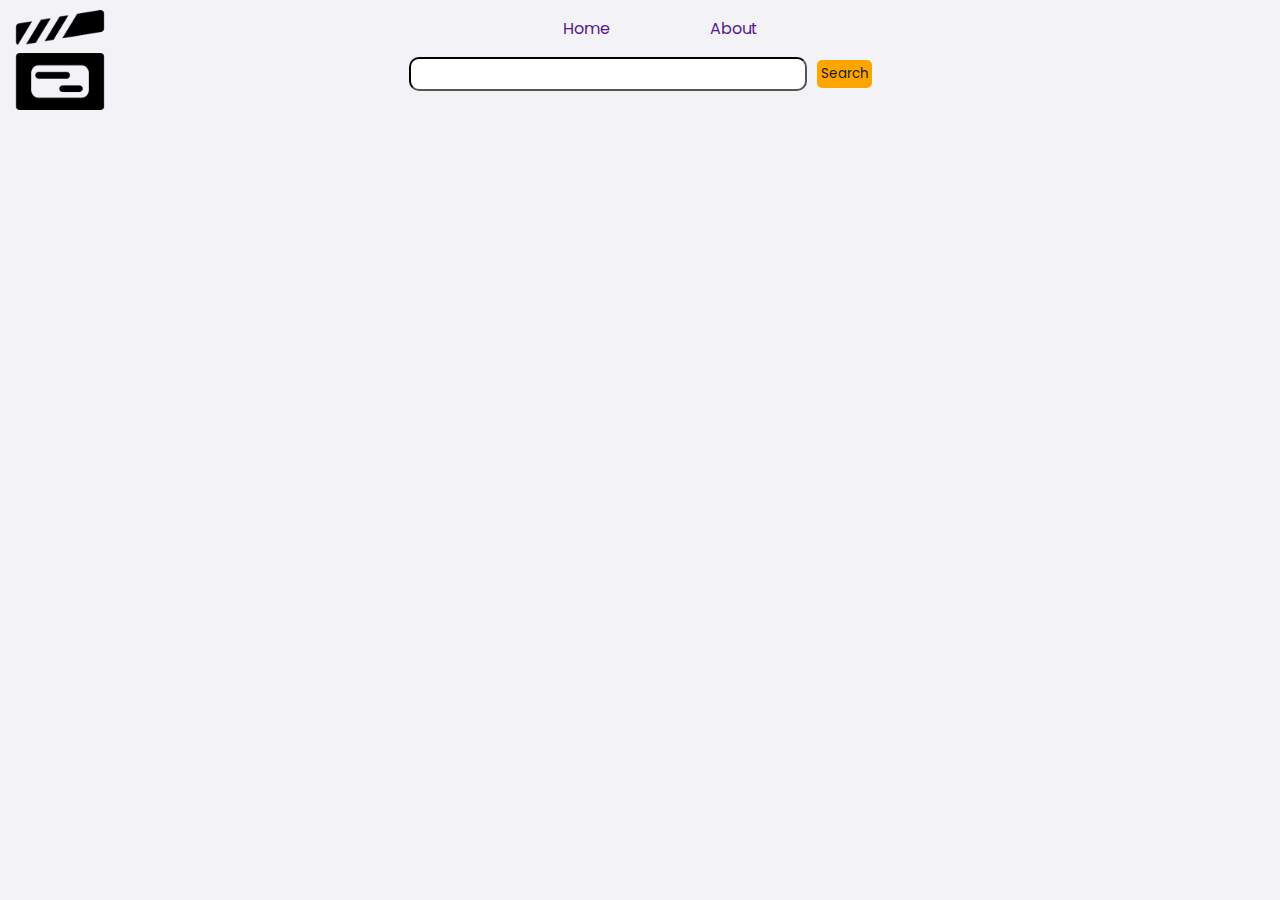
==== index.html @ 2bbe5f1b "DataMovies" ====
<!DOCTYPE html>
<html lang="en">

<head>
    <meta charset="UTF-8">
    <meta name="viewport" content="width=device-width, initial-scale=1.0">
    <link rel="stylesheet" href="style.css">
    <link rel="shortcut icon" href="/images/movie-clapper2.png" type="image/x-icon">
    <title>Iroh-Movies</title>
</head>

<body>
    <nav class="header">

        <img class="logo" src="./images/movie-clapper.png" alt="Logo">

        <div class="nav-links">
            <ul>
                <li><a href="">Home</a></li>
                <li><a href="">About</a></li>
            </ul>
        </div>

    </nav>

    <div class="div-search">
        <input type="text" class="input">
        <button type="submit" id="search">Search</button>
    </div>

    <main class="main">

        <img class="init-posters"
            src="https://files.tecnoblog.net/wp-content/uploads/2020/09/spiderman-remastered-2.jpg" alt="">
        
    </main>

    <div class="other-movies">
        
        
    </div>

    <div class="result"></div>
    


    <!-- <footer style='margin-top: 20px; padding: 10px;'>&copy;Richard Henrique</footer> -->
</body>
<script src="script.js"></script>

</html>
---- style.css ----
@import url('https://fonts.googleapis.com/css2?family=Poppins:ital,wght@0,100;0,200;0,300;0,400;0,500;0,600;0,700;0,800;0,900;1,100;1,200;1,300;1,400;1,500;1,600;1,700;1,800;1,900&display=swap');


* {
    font-family: 'Poppins', sans-serif ;
}

body{
    padding: 0;
    margin: 0;
    display: flex;
    flex-direction: column;
    height: 100vh;
    background-color: #f3f3f7;
    align-items: center;
    box-sizing: border-box;

}

.logo {
   position: absolute;
   top: 10px;
   left: 10px;
}

.nav-links ul {
    display: flex;
    gap: 100px;
}

.nav-links ul li {
    list-style: none;
}

.nav-links ul li a{
    display: flex;
    text-decoration: none;
    outline: none;
}


.header {
    display: flex;
    flex-direction: row;
}

.init-posters {
    position: relative;
    margin-top: 100px;
    border-radius: 20px;
    width: 500px;
}

.div-search {
    display: flex;
    width: 100%;
    gap: 10px;
    text-align: center;
    align-items: center;
    justify-content: center;
}

.div-search input {
    width: 30%;
    outline: none;
    border-color: rgb(0, 0, 0);
    border-radius: 10px;
    border-width: 2px;
    padding: 5px;
    
}

.div-search button {
    padding: 4px;
    background-color: orange;
    border: 0;
    border-radius: 5px;
    color: #18181b;
    cursor: pointer;
    transition: 0.2s;
}
.div-search button:hover {
    background-color: rgb(255, 175, 28);
    color: white;

}
.div-search button:active {
    background-color: rgb(250, 225, 179);
    color: #fff;
    transform: translateY(5px);
}

.other-movies {
    display: flex;
    flex-wrap: wrap;
    
    justify-content: center;
    margin-top: 100px;
    width: 1200px;
}
.other-movies img {
    width: 300px;
    margin: 10px;
    border-radius: 10px;
    cursor: pointer;

}

.logo {
    width: 100px;
}

.result {
    display: flex;
    flex-wrap: wrap;
    
    justify-content: center;
    margin-top: 100px;
    width: 1200px;
}
.result img {
    width: 300px;
    margin: 10px;
    border-radius: 10px;
    cursor: pointer;
    
}

.linkimage {
    position: relative;
    width: 500px;
    height: 300px;
    background-size: 100%;
    background-repeat: no-repeat;
    background-position:center ;

}

.linkimage a {
    position: absolute;
    width: 500px;
    height: 300px;
    text-align: center;
    
}

.movies {
    position: relative;
}

.movies img {
    position: relative;
}

.movies a {
    position: absolute;
    top: 0;
    left: 0;
    width: 100%;
    text-align: center;
    height: 100%;
}
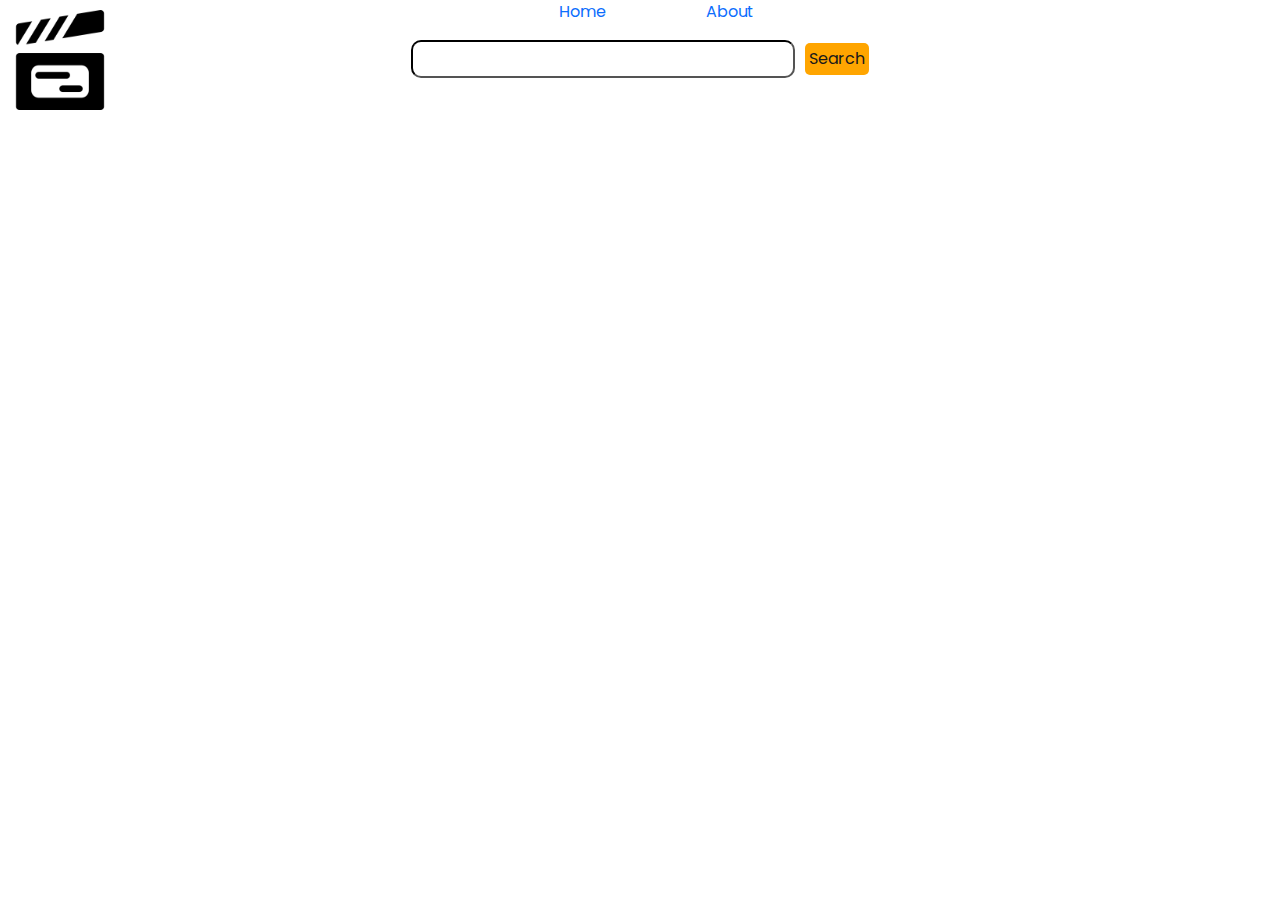
==== commit f026e70e: "DataMovies" ====
--- a/index.html
+++ b/index.html
@@ -5,6 +5,8 @@
     <meta charset="UTF-8">
     <meta name="viewport" content="width=device-width, initial-scale=1.0">
     <link rel="stylesheet" href="style.css">
+    <link href="https://cdn.jsdelivr.net/npm/bootstrap@5.3.3/dist/css/bootstrap.min.css" rel="stylesheet" integrity="sha384-QWTKZyjpPEjISv5WaRU9OFeRpok6YctnYmDr5pNlyT2bRjXh0JMhjY6hW+ALEwIH" crossorigin="anonymous">
+    <script src="https://cdn.jsdelivr.net/npm/bootstrap@5.3.3/dist/js/bootstrap.bundle.min.js" integrity="sha384-YvpcrYf0tY3lHB60NNkmXc5s9fDVZLESaAA55NDzOxhy9GkcIdslK1eN7N6jIeHz" crossorigin="anonymous"></script>
     <link rel="shortcut icon" href="/images/movie-clapper2.png" type="image/x-icon">
     <title>Iroh-Movies</title>
 </head>
@@ -30,8 +32,6 @@
 
     <main class="main">
 
-        <img class="init-posters"
-            src="https://files.tecnoblog.net/wp-content/uploads/2020/09/spiderman-remastered-2.jpg" alt="">
         
     </main>
 
--- a/style.css
+++ b/style.css
@@ -43,6 +43,9 @@
     display: flex;
     flex-direction: row;
 }
+
+
+
 
 .init-posters {
     position: relative;
@@ -150,6 +153,8 @@
 
 .movies img {
     position: relative;
+    transition: 0.3s ease-in-out;
+    transform: scale(1);
 }
 
 .movies a {
@@ -159,4 +164,14 @@
     width: 100%;
     text-align: center;
     height: 100%;
+    z-index: 0;
+}
+
+
+.movies h1:hover {
+    opacity: 1;
+}
+
+.carousel-inner.active{
+    
 }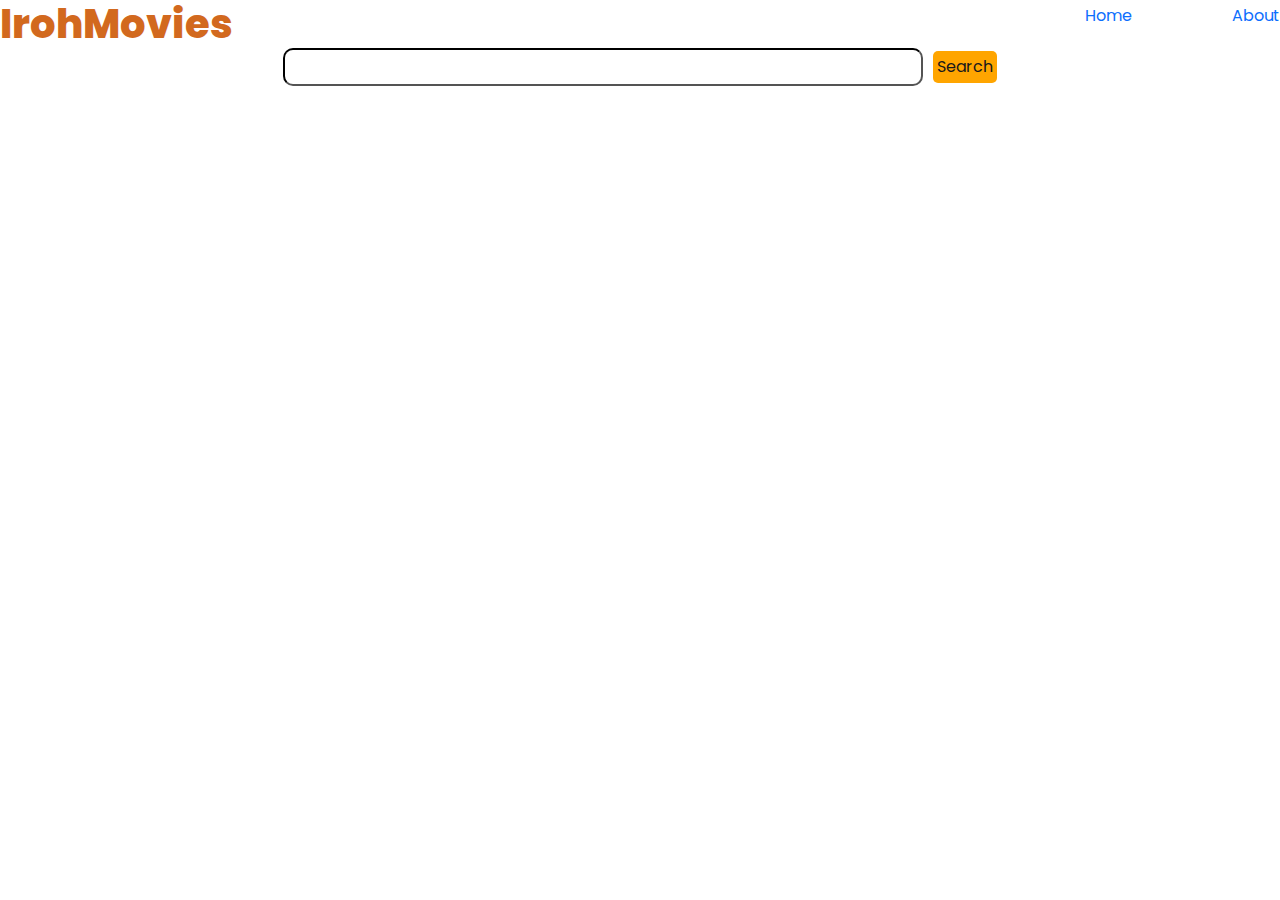
==== commit 7c358779: "DataMovies" ====
--- a/index.html
+++ b/index.html
@@ -13,8 +13,7 @@
 
 <body>
     <nav class="header">
-
-        <img class="logo" src="./images/movie-clapper.png" alt="Logo">
+        <div class="logo-div"><h1 class="logo">IrohMovies</h1></div>
 
         <div class="nav-links">
             <ul>
--- a/style.css
+++ b/style.css
@@ -17,11 +17,10 @@
 
 }
 
-.logo {
-   position: absolute;
-   top: 10px;
-   left: 10px;
-}
+.nav-links {
+    display: flex;
+}
+
 
 .nav-links ul {
     display: flex;
@@ -40,11 +39,24 @@
 
 
 .header {
-    display: flex;
+    position: relative;
+    width: 100%;
+    display: flex;
+    align-items: center;
+    justify-content: space-between;
     flex-direction: row;
 }
 
 
+
+.logo {
+    align-self: left;
+    font-size: 40px;
+    font-weight: 800;
+    color: chocolate;
+    text-align: left;
+    margin: auto;
+}
 
 
 .init-posters {
@@ -64,7 +76,7 @@
 }
 
 .div-search input {
-    width: 30%;
+    width: 50%;
     outline: none;
     border-color: rgb(0, 0, 0);
     border-radius: 10px;
@@ -109,10 +121,6 @@
 
 }
 
-.logo {
-    width: 100px;
-}
-
 .result {
     display: flex;
     flex-wrap: wrap;
@@ -167,11 +175,43 @@
     z-index: 0;
 }
 
-
 .movies h1:hover {
     opacity: 1;
 }
 
-.carousel-inner.active{
-    
+
+@media (max-width: 500px){
+    body{
+        width: 380px;
+        margin: auto;
+    }
+
+    .logo {
+        text-align: center;
+        justify-self: center;
+        font-size: 25px;
+    }
+
+    .header {
+        width: 380px;
+        justify-content: center;
+    }
+
+    .other-movies {
+        margin: auto;
+        width: 380px;
+    }
+
+    .nav-links {
+        display:none;
+    }
+    .div-search {
+        min-width: none;
+        width: 300px;
+    }
+    .div-search .input{
+        align-self: center;
+        min-width: none;
+        width: 100%;
+    }
 }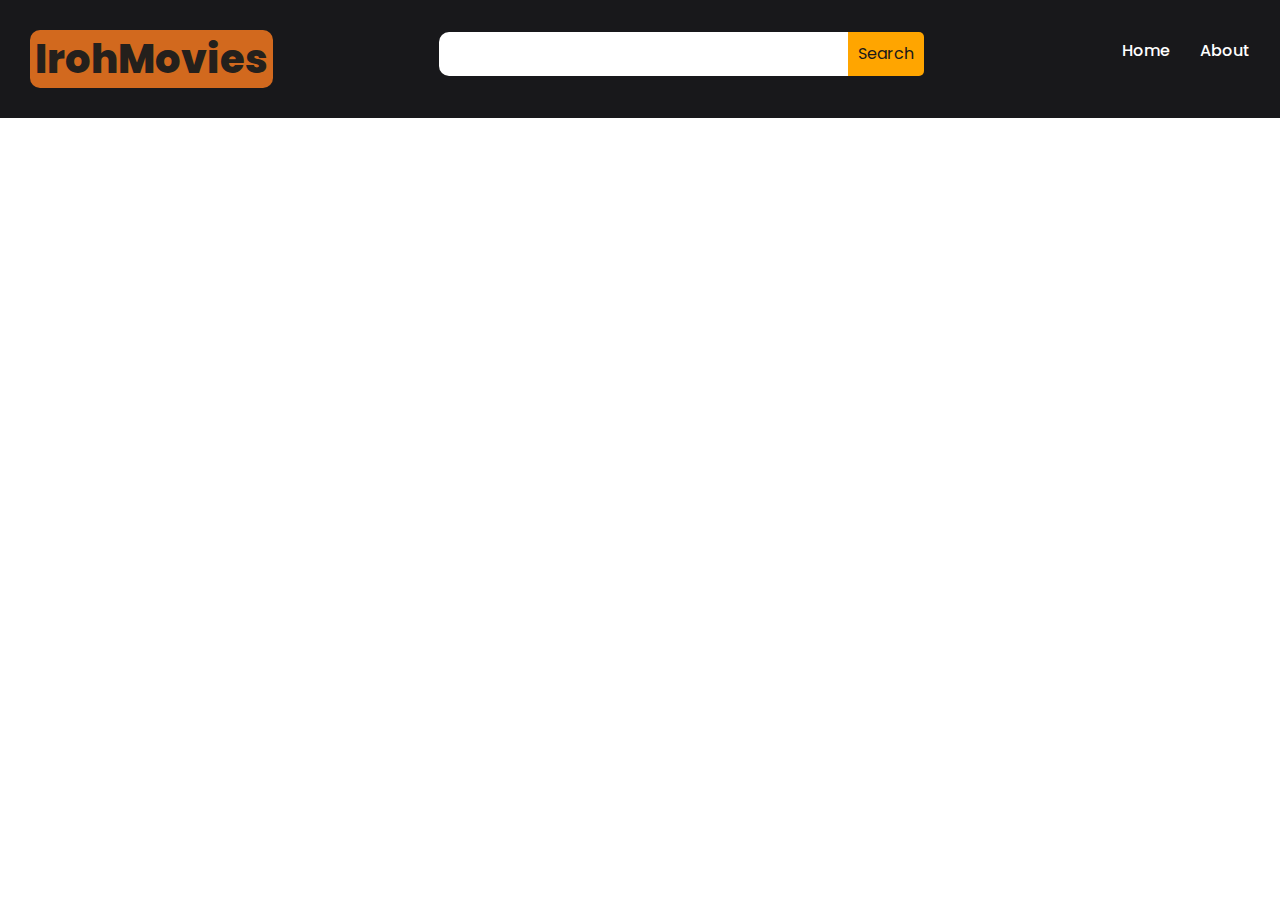
==== commit a27bffbe: "DataMovies" ====
--- a/index.html
+++ b/index.html
@@ -15,6 +15,10 @@
     <nav class="header">
         <div class="logo-div"><h1 class="logo">IrohMovies</h1></div>
 
+        <div class="div-search">
+            <input type="text" class="input" required>
+            <button type="submit" id="search">Search</button>
+        </div>
         <div class="nav-links">
             <ul>
                 <li><a href="">Home</a></li>
@@ -24,10 +28,6 @@
 
     </nav>
 
-    <div class="div-search">
-        <input type="text" class="input">
-        <button type="submit" id="search">Search</button>
-    </div>
 
     <main class="main">
 
--- a/style.css
+++ b/style.css
@@ -6,40 +6,19 @@
 }
 
 body{
-    padding: 0;
-    margin: 0;
+    padding: 0px;
+    margin: 0px;
     display: flex;
     flex-direction: column;
     height: 100vh;
-    background-color: #f3f3f7;
     align-items: center;
     box-sizing: border-box;
-
-}
-
-.nav-links {
-    display: flex;
-}
-
-
-.nav-links ul {
-    display: flex;
-    gap: 100px;
-}
-
-.nav-links ul li {
-    list-style: none;
-}
-
-.nav-links ul li a{
-    display: flex;
-    text-decoration: none;
-    outline: none;
-}
-
+}
 
 .header {
+    background-color: #18181b;
     position: relative;
+    padding: 30px;
     width: 100%;
     display: flex;
     align-items: center;
@@ -48,48 +27,70 @@
 }
 
 
+.nav-links {
+    display: flex;
+}
+
+
+.nav-links ul {
+    display: flex;
+    gap: 30px;
+}
+
+.nav-links ul li {
+    list-style: none;
+}
+
+.nav-links ul li a{
+    color: #fff;
+    font-weight: 500;
+    display: flex;
+    text-decoration: none;
+    outline: none;
+}
 
 .logo {
     align-self: left;
     font-size: 40px;
     font-weight: 800;
-    color: chocolate;
+    color: rgb(36, 32, 28);
     text-align: left;
     margin: auto;
-}
-
-
-.init-posters {
-    position: relative;
-    margin-top: 100px;
-    border-radius: 20px;
-    width: 500px;
+    background-color: chocolate;
+    padding: 5px;
+    border-radius: 10px;
 }
 
 .div-search {
+    background-color: #18181b;
     display: flex;
     width: 100%;
-    gap: 10px;
     text-align: center;
     align-items: center;
     justify-content: center;
+    margin-bottom: 10px;
 }
 
 .div-search input {
+    font-family: 'Poppins'sans-serif; 
     width: 50%;
     outline: none;
     border-color: rgb(0, 0, 0);
-    border-radius: 10px;
+    border-radius: 10px 0px 0px 10px;
     border-width: 2px;
-    padding: 5px;
+    padding: 10px;
+    outline: none;
+    border: none;
     
 }
 
 .div-search button {
-    padding: 4px;
+    padding: 10px;
+    border: 0;
+    outline: none;
     background-color: orange;
     border: 0;
-    border-radius: 5px;
+    border-radius: 0px 5px 5px 0px;
     color: #18181b;
     cursor: pointer;
     transition: 0.2s;
@@ -108,7 +109,6 @@
 .other-movies {
     display: flex;
     flex-wrap: wrap;
-    
     justify-content: center;
     margin-top: 100px;
     width: 1200px;
@@ -124,12 +124,15 @@
 .result {
     display: flex;
     flex-wrap: wrap;
-    
     justify-content: center;
     margin-top: 100px;
     width: 1200px;
 }
 .result img {
+    background-image: url("https://lightwidget.com/wp-content/uploads/localhost-file-not-found.jpg");
+    background-position: center;
+    background-repeat: no-repeat;
+    background-size: 370px;
     width: 300px;
     margin: 10px;
     border-radius: 10px;
@@ -137,24 +140,6 @@
     
 }
 
-.linkimage {
-    position: relative;
-    width: 500px;
-    height: 300px;
-    background-size: 100%;
-    background-repeat: no-repeat;
-    background-position:center ;
-
-}
-
-.linkimage a {
-    position: absolute;
-    width: 500px;
-    height: 300px;
-    text-align: center;
-    
-}
-
 .movies {
     position: relative;
 }
@@ -162,48 +147,79 @@
 .movies img {
     position: relative;
     transition: 0.3s ease-in-out;
-    transform: scale(1);
+    min-width: 300px;
+    min-height: 440px;
 }
 
 .movies a {
     position: absolute;
     top: 0;
     left: 0;
-    width: 100%;
     text-align: center;
     height: 100%;
+    width: calc(310px);
     z-index: 0;
 }
 
-.movies h1:hover {
-    opacity: 1;
-}
-
+
+@media (max-width: 800px){
+    body{
+        width: 100%;
+        margin: auto;
+    }
+
+    .div-search  .input{
+        width: 100%;
+    }
+
+    .header {
+        flex-direction: column;
+        width: 100%;
+        gap: 10px;
+        justify-content: center;
+    }
+    .other-movies {
+        margin: auto;
+        width: 380px;
+    }
+    .result {
+        margin: auto;
+        width: 380px;
+    }
+}
 
 @media (max-width: 500px){
     body{
-        width: 380px;
+        width: 100%;
         margin: auto;
     }
 
     .logo {
         text-align: center;
         justify-self: center;
-        font-size: 25px;
+        font-size: 40px;
     }
 
     .header {
-        width: 380px;
-        justify-content: center;
-    }
-
+        flex-direction: column;
+        width: 100%;
+        gap: 10px;
+        justify-content: center;
+    }
     .other-movies {
         margin: auto;
         width: 380px;
     }
 
-    .nav-links {
-        display:none;
+    
+
+    .result {
+        margin: auto;
+        width: 380px;
+    }
+    .result a{
+        margin: 10px;
+        width: 300px;
     }
     .div-search {
         min-width: none;
@@ -211,7 +227,68 @@
     }
     .div-search .input{
         align-self: center;
-        min-width: none;
-        width: 100%;
+        width: 100%;
+    }
+}
+
+@media (max-width: 380px){
+    header {
+        flex-direction: column;
+        width: 100%;
+        gap: 10px;
+        margin: 0;
+        justify-content: center;
+    }
+
+    .logo{
+        font-size: 30px;
+    }
+    .div-search {
+        margin-top: 10px;
+        width: 100%;
+    }
+    .div-search .input {
+        width: 100%;
+        padding: 4px;
+    }
+    .div-search button{
+        padding: 4px;
+    }
+    .other-movies {
+        margin-top: 20px;
+        width: 80%;
+    }
+    .other-movies a{
+        width: 90%;
+        margin-bottom:10px ;
+    }
+    .other-movies img{
+        width: 90%;
+        min-width: 100px;
+
+    }
+    .movies {
+        width: 270px;
+    }
+
+    .result {
+        margin-top:20px ;
+        gap: 20px;
+        justify-content: center;
+        width: 80%;
+    }
+    .result a {
+        width: 80%;
+    }
+
+    .result img{
+        margin: 0;
+        width: 90%;
+        min-width: 240px;
+
+    }
+
+    .result .movies {
+        width: 270px;
     }
 }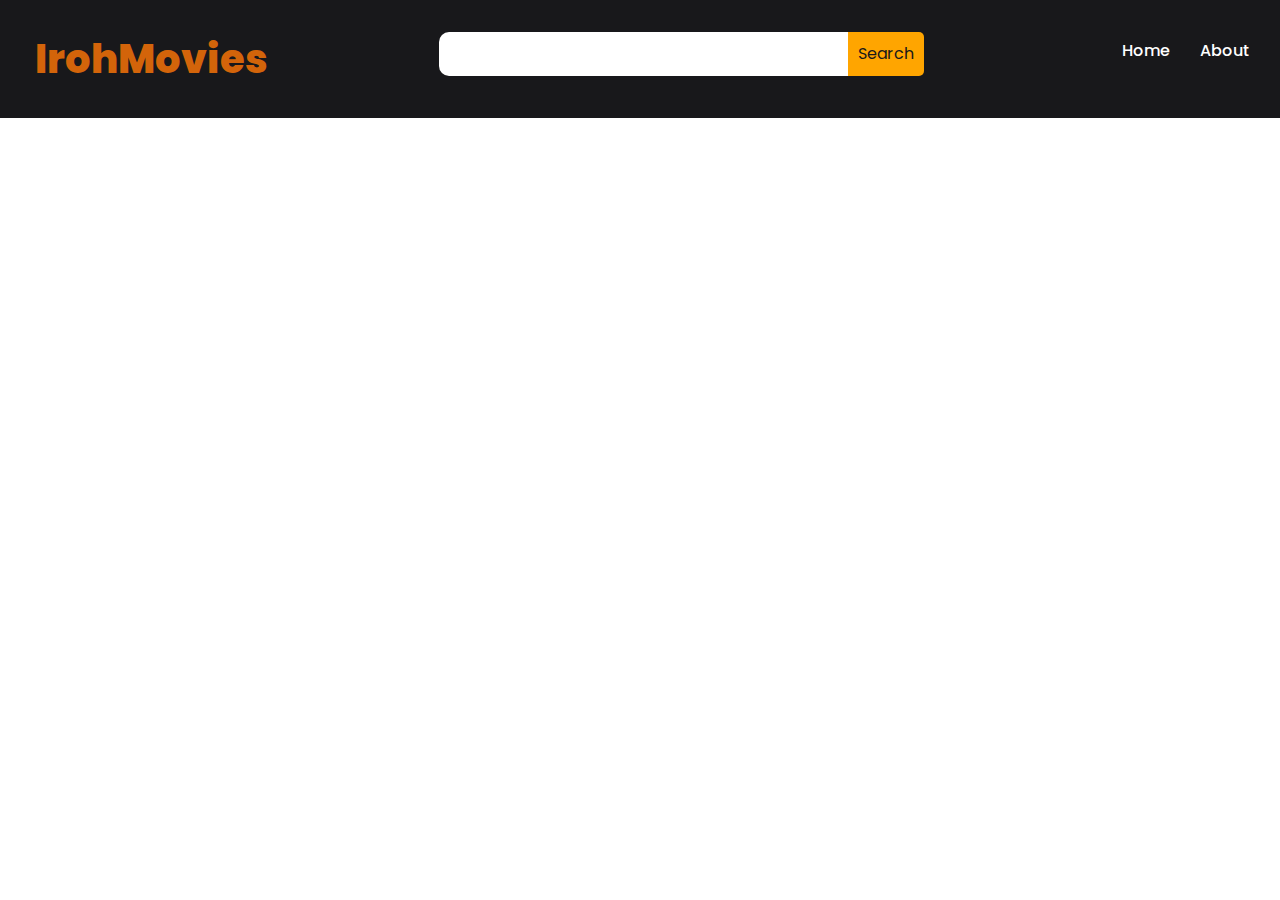
==== commit ed0a91fc: "DataMovies" ====
--- a/index.html
+++ b/index.html
@@ -5,15 +5,20 @@
     <meta charset="UTF-8">
     <meta name="viewport" content="width=device-width, initial-scale=1.0">
     <link rel="stylesheet" href="style.css">
-    <link href="https://cdn.jsdelivr.net/npm/bootstrap@5.3.3/dist/css/bootstrap.min.css" rel="stylesheet" integrity="sha384-QWTKZyjpPEjISv5WaRU9OFeRpok6YctnYmDr5pNlyT2bRjXh0JMhjY6hW+ALEwIH" crossorigin="anonymous">
-    <script src="https://cdn.jsdelivr.net/npm/bootstrap@5.3.3/dist/js/bootstrap.bundle.min.js" integrity="sha384-YvpcrYf0tY3lHB60NNkmXc5s9fDVZLESaAA55NDzOxhy9GkcIdslK1eN7N6jIeHz" crossorigin="anonymous"></script>
+    <link href="https://cdn.jsdelivr.net/npm/bootstrap@5.3.3/dist/css/bootstrap.min.css" rel="stylesheet"
+        integrity="sha384-QWTKZyjpPEjISv5WaRU9OFeRpok6YctnYmDr5pNlyT2bRjXh0JMhjY6hW+ALEwIH" crossorigin="anonymous">
+    <script src="https://cdn.jsdelivr.net/npm/bootstrap@5.3.3/dist/js/bootstrap.bundle.min.js"
+        integrity="sha384-YvpcrYf0tY3lHB60NNkmXc5s9fDVZLESaAA55NDzOxhy9GkcIdslK1eN7N6jIeHz"
+        crossorigin="anonymous"></script>
     <link rel="shortcut icon" href="/images/movie-clapper2.png" type="image/x-icon">
     <title>Iroh-Movies</title>
 </head>
 
 <body>
     <nav class="header">
-        <div class="logo-div"><h1 class="logo">IrohMovies</h1></div>
+        <div class="logo-div">
+            <h1 class="logo" style="white-space: nowrap;" translate="no">IrohMovies</h1>
+        </div>
 
         <div class="div-search">
             <input type="text" class="input" required>
@@ -22,25 +27,19 @@
         <div class="nav-links">
             <ul>
                 <li><a href="">Home</a></li>
-                <li><a href="">About</a></li>
+                <li><a target="_blank" href="https://github.com/iroh337/DataMovies">About</a></li>
             </ul>
         </div>
 
     </nav>
 
+    <div class="other-movies">
 
-    <main class="main">
 
-        
-    </main>
-
-    <div class="other-movies">
-        
-        
     </div>
 
     <div class="result"></div>
-    
+
 
 
     <!-- <footer style='margin-top: 20px; padding: 10px;'>&copy;Richard Henrique</footer> -->
--- a/style.css
+++ b/style.css
@@ -2,15 +2,17 @@
 
 
 * {
+    margin: 0;
     font-family: 'Poppins', sans-serif ;
 }
 
 body{
     padding: 0px;
     margin: 0px;
+    width: 100%;
+    height: 100vh;
     display: flex;
     flex-direction: column;
-    height: 100vh;
     align-items: center;
     box-sizing: border-box;
 }
@@ -53,10 +55,10 @@
     align-self: left;
     font-size: 40px;
     font-weight: 800;
-    color: rgb(36, 32, 28);
+    color: rgb(211, 100, 10);
     text-align: left;
     margin: auto;
-    background-color: chocolate;
+    /* background-color: rgb(255, 119, 0); */
     padding: 5px;
     border-radius: 10px;
 }
@@ -110,7 +112,8 @@
     display: flex;
     flex-wrap: wrap;
     justify-content: center;
-    margin-top: 100px;
+    margin: 0;
+    margin-top: 50px;
     width: 1200px;
 }
 .other-movies img {
@@ -162,6 +165,20 @@
 }
 
 
+@media (max-width:960px){
+    .header{
+        width: 100%;
+    }
+
+    .other-movies {
+        width: 700px;
+    }
+    .result {
+        width: 700px;
+    }
+}
+
+
 @media (max-width: 800px){
     body{
         width: 100%;
@@ -211,7 +228,10 @@
         width: 380px;
     }
 
-    
+    .movies img{
+    min-height: none;
+
+    }
 
     .result {
         margin: auto;
@@ -238,6 +258,11 @@
         gap: 10px;
         margin: 0;
         justify-content: center;
+    }
+
+    .movies img {
+    min-height: 0px;
+
     }
 
     .logo{
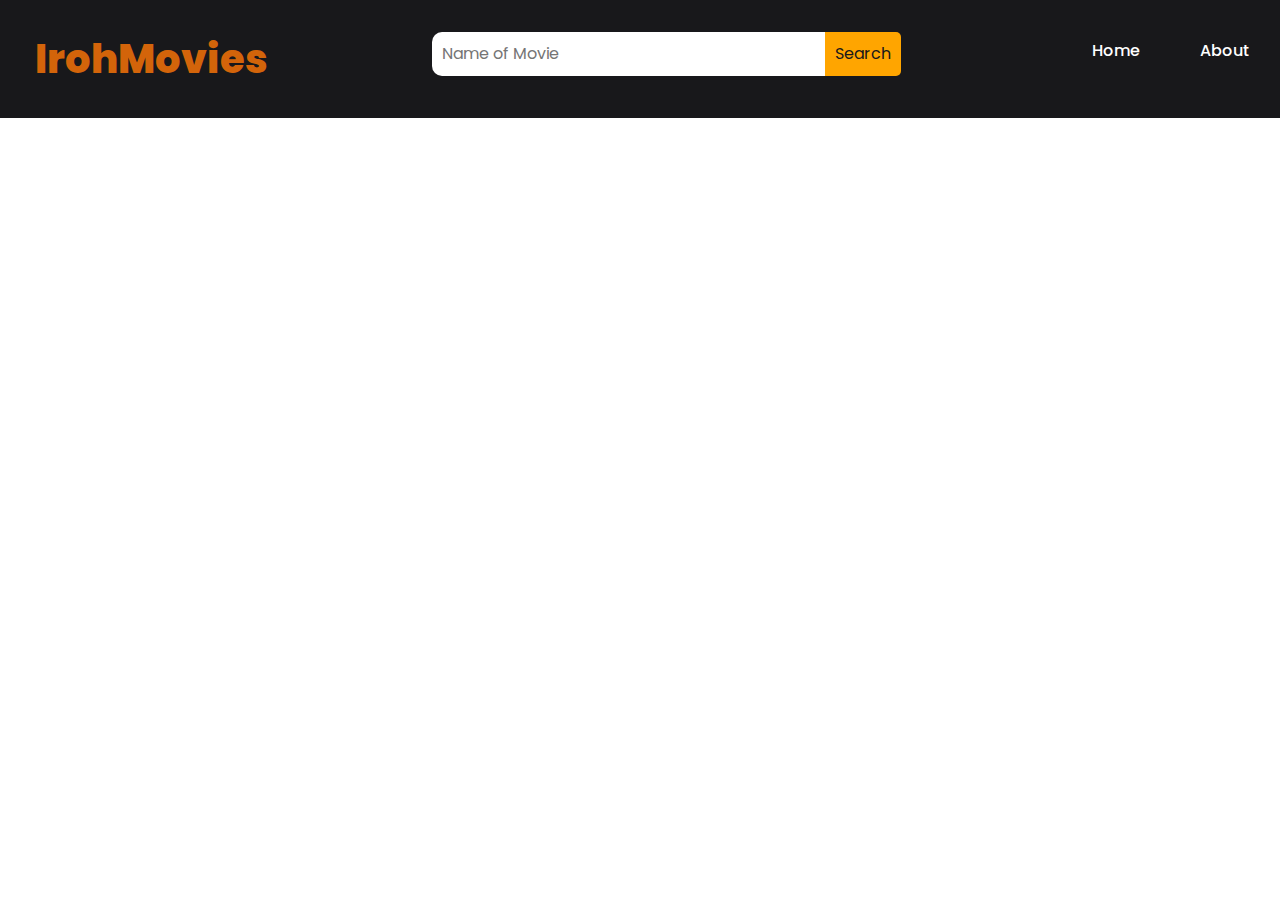
==== commit c284b42a: "DataMovies" ====
--- a/index.html
+++ b/index.html
@@ -21,12 +21,13 @@
         </div>
 
         <div class="div-search">
-            <input type="text" class="input" required>
+            <input type="text" class="input" required placeholder="Name of Movie">
             <button type="submit" id="search">Search</button>
         </div>
         <div class="nav-links">
             <ul>
                 <li><a href="">Home</a></li>
+                <li><button class="show-search active"><img class="img-search" src="images/pesquisa-de-lupa.png" alt="#"> </button></li>
                 <li><a target="_blank" href="https://github.com/iroh337/DataMovies">About</a></li>
             </ul>
         </div>
--- a/style.css
+++ b/style.css
@@ -3,10 +3,10 @@
 
 * {
     margin: 0;
-    font-family: 'Poppins', sans-serif ;
-}
-
-body{
+    font-family: 'Poppins', sans-serif;
+}
+
+body {
     padding: 0px;
     margin: 0px;
     width: 100%;
@@ -43,13 +43,14 @@
     list-style: none;
 }
 
-.nav-links ul li a{
+.nav-links ul li a {
     color: #fff;
     font-weight: 500;
     display: flex;
     text-decoration: none;
     outline: none;
 }
+
 
 .logo {
     align-self: left;
@@ -74,7 +75,7 @@
 }
 
 .div-search input {
-    font-family: 'Poppins'sans-serif; 
+    font-family: 'Poppins'sans-serif;
     width: 50%;
     outline: none;
     border-color: rgb(0, 0, 0);
@@ -83,7 +84,7 @@
     padding: 10px;
     outline: none;
     border: none;
-    
+
 }
 
 .div-search button {
@@ -97,15 +98,21 @@
     cursor: pointer;
     transition: 0.2s;
 }
+
 .div-search button:hover {
     background-color: rgb(255, 175, 28);
     color: white;
 
 }
+
 .div-search button:active {
     background-color: rgb(250, 225, 179);
     color: #fff;
     transform: translateY(5px);
+}
+
+.show-search {
+    display: none;
 }
 
 .other-movies {
@@ -116,12 +123,12 @@
     margin-top: 50px;
     width: 1200px;
 }
+
 .other-movies img {
     width: 300px;
     margin: 10px;
     border-radius: 10px;
     cursor: pointer;
-
 }
 
 .result {
@@ -131,6 +138,7 @@
     margin-top: 100px;
     width: 1200px;
 }
+
 .result img {
     background-image: url("https://lightwidget.com/wp-content/uploads/localhost-file-not-found.jpg");
     background-position: center;
@@ -140,7 +148,7 @@
     margin: 10px;
     border-radius: 10px;
     cursor: pointer;
-    
+
 }
 
 .movies {
@@ -165,29 +173,69 @@
 }
 
 
-@media (max-width:960px){
-    .header{
+@media (max-width:960px) {
+    .header {
         width: 100%;
     }
 
     .other-movies {
         width: 700px;
     }
+
     .result {
         width: 700px;
     }
-}
-
-
-@media (max-width: 800px){
-    body{
-        width: 100%;
-        margin: auto;
-    }
-
-    .div-search  .input{
-        width: 100%;
-    }
+
+    
+
+}
+
+
+@media (max-width: 800px) {
+    body {
+        width: 100%;
+        margin: auto;
+    }
+
+    .show-search {
+        display: flex;
+        
+    }
+
+    .show-search.active{
+        background-color: transparent;
+        border: 0;
+        font-family: 'Poppins'sans-serif;
+        font-weight: 500;
+        color: #fff;
+    }
+    
+    .show-search img {
+        justify-self: center;
+        align-self: center;
+        margin-top:2px ;
+        width: 20px;
+        border: 0;
+        filter: invert(100%);
+        
+    }
+
+    .div-search {
+        display: none;
+        transition: all 1s ease-in-out;
+        opacity: 0;
+    }
+
+    .div-search.active {
+        display: flex;
+        transition: all 1s ease-in-out;
+        opacity: 1;
+    }
+
+    .div-search .input {
+        width: 100%;
+    }
+
 
     .header {
         flex-direction: column;
@@ -195,18 +243,20 @@
         gap: 10px;
         justify-content: center;
     }
+
     .other-movies {
         margin: auto;
         width: 380px;
     }
+
     .result {
         margin: auto;
         width: 380px;
     }
 }
 
-@media (max-width: 500px){
-    body{
+@media (max-width: 500px) {
+    body {
         width: 100%;
         margin: auto;
     }
@@ -223,13 +273,14 @@
         gap: 10px;
         justify-content: center;
     }
+
     .other-movies {
         margin: auto;
         width: 380px;
     }
 
-    .movies img{
-    min-height: none;
+    .movies img {
+        min-height: none;
 
     }
 
@@ -237,21 +288,24 @@
         margin: auto;
         width: 380px;
     }
-    .result a{
+
+    .result a {
         margin: 10px;
         width: 300px;
     }
+
     .div-search {
         min-width: none;
         width: 300px;
     }
-    .div-search .input{
+
+    .div-search .input {
         align-self: center;
         width: 100%;
     }
 }
 
-@media (max-width: 380px){
+@media (max-width: 380px) {
     header {
         flex-direction: column;
         width: 100%;
@@ -261,52 +315,61 @@
     }
 
     .movies img {
-    min-height: 0px;
-
-    }
-
-    .logo{
+        min-height: 0px;
+
+    }
+
+    .logo {
         font-size: 30px;
     }
+
     .div-search {
         margin-top: 10px;
         width: 100%;
     }
+
     .div-search .input {
         width: 100%;
+        padding: 6px;
+        font-size: 13px;
+    }
+
+    .div-search button {
         padding: 4px;
     }
-    .div-search button{
-        padding: 4px;
-    }
+
     .other-movies {
         margin-top: 20px;
         width: 80%;
     }
-    .other-movies a{
+
+    .other-movies a {
         width: 90%;
-        margin-bottom:10px ;
-    }
-    .other-movies img{
+        margin-bottom: 10px;
+    }
+
+    .other-movies img {
         width: 90%;
         min-width: 100px;
 
     }
+
     .movies {
         width: 270px;
     }
 
     .result {
-        margin-top:20px ;
+        margin-top: 20px;
         gap: 20px;
         justify-content: center;
         width: 80%;
     }
+
     .result a {
         width: 80%;
     }
 
-    .result img{
+    .result img {
         margin: 0;
         width: 90%;
         min-width: 240px;
